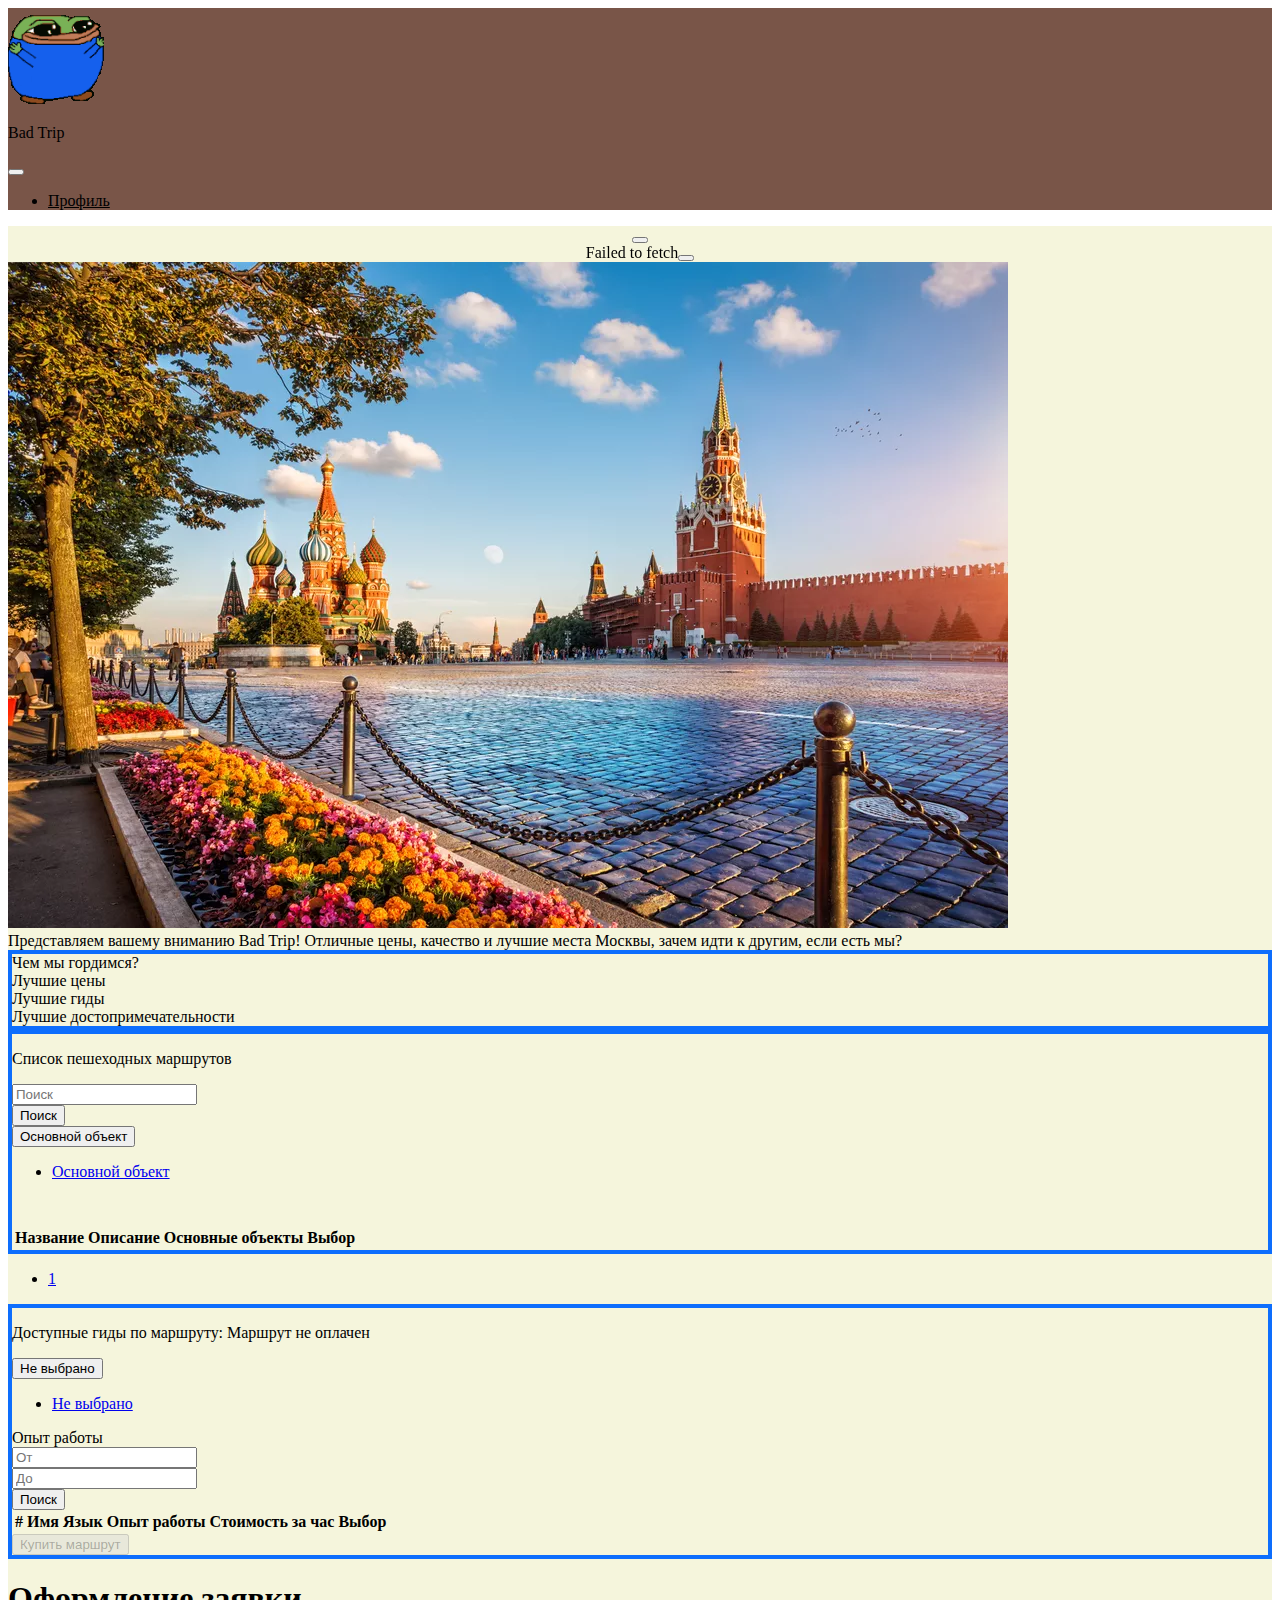
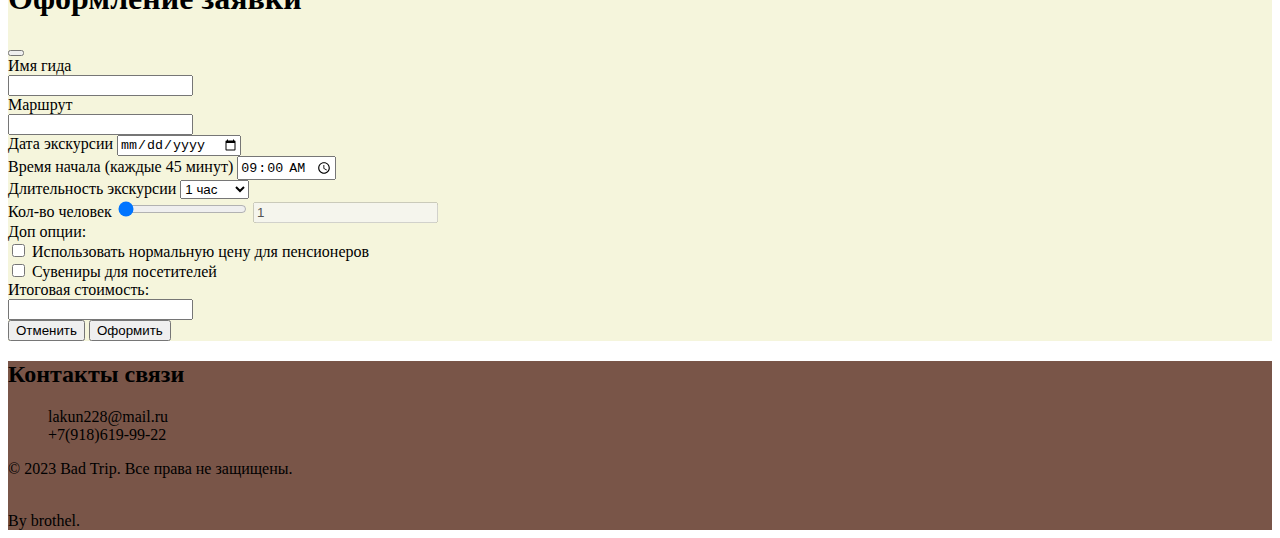
==== WebExam/index.html @ 53724a7d "Add files via upload" ====
<!DOCTYPE html>
<html lang="ru">

<head>
    <meta charset="UTF-8">
    <meta http-equiv="X-UA-Compatible" content="IE=edge">
    <meta name="viewport" content="width=device-width, initial-scale=1.0">
    <link href="https://cdn.jsdelivr.net/npm/bootstrap@5.2.3/dist/css/bootstrap.min.css" rel="stylesheet"
        integrity="sha384-rbsA2VBKQhggwzxH7pPCaAqO46MgnOM80zW1RWuH61DGLwZJEdK2Kadq2F9CUG65" crossorigin="anonymous">
    <link rel="stylesheet" href="https://cdn.jsdelivr.net/npm/bootstrap-icons@1.10.2/font/bootstrap-icons.css">
    <link rel="stylesheet" href="style.css">
    <title>Bad Trip</title>
</head>

<body>
    <header class="header">
        <nav class="navbar navbar-expand-lg">
            <div class="container">
                <div class="logo text-center mx-auto mx-md-5">
                    <img class="img-fluid w-100" src="pepe-clap.gif" alt="logo">
                </div>
                <div class="name-company d-flex flex-column ms-5">
                    <p class="fs-1 mb-0">Bad Trip</p>
                </div>
                <button class="navbar-toggler ms-auto" type="button" data-bs-toggle="collapse"
                    data-bs-target="#navbarSupportedContent" aria-controls="navbarSupportedContent"
                    aria-expanded="false" aria-label="Toggle navigation">
                    <span class="navbar-toggler-icon"></span>
                </button>
                <div class="collapse navbar-collapse" id="navbarSupportedContent">
                    <ul class="navbar-nav mb-2 mb-lg-0 ms-5 ms-lg-auto">
                        <li class="nav-item">
                            <a class="nav-link" href="lk.html">Профиль</a>
                        </li>
                    </ul>
                </div>
            </div>
        </nav>
    </header>

    <main>
        <div class="alerts w-75 mx-auto">
            <div class="d-none alert alert-warning alert-dismissible fade hidden" role="alert">
                <!-- <strong>Holy guacamole!</strong> You should check in on some of those fields below. -->
                <button type="button" class="btn-close" data-bs-dismiss="alert" aria-label="Close"></button>
            </div>
        </div>

        <div class="container py-5">
            <div class="row">
                <div class="col-12 col-md-6 mb-3 mb-md-0">
                    <div class="">
                        <img class="img-fluid w-100" src="image.jpg" alt="logo">
                    </div>
                </div>
                <div class="col-12 col-md-6 d-flex justify-content-center align-items-center fs-2 ">
                    Представляем вашему вниманию Bad Trip! Отличные цены, качество и лучшие места Москвы,
                    зачем идти к другим, если есть мы?
                </div>
            </div>
        </div>
        <div class="container py-5 dignity mb-5">
            <div class="row">
                <div class="col-12 fs-1 text-center">
                    Чем мы гордимся?
                    
                </div>
                <div class="col-12 col-md-4 text-center fs-3 my-2">
                    <span class="fs-5">Лучшие цены</span>
                </div>
                <div class="col-6 col-md-4 text-center fs-3 my-3">
                    <span class="fs-5">Лучшие гиды</span>
                </div>
                <div class="col-6 col-md-4 text-center fs-3 my-3">
                    <span class="fs-5">Лучшие достопримечательности</span>
                </div>
            </div>
        </div>
        <div class="container pt-5 routes-list">
            <div class="routes">
                <p class="fs-2">Список пешеходных маршрутов</p>
            </div>
            <div class="row gx-0">
                <div class="col-10 col-md-5">
                    <form role="search">
                        <input class="form-control search-field" type="search" placeholder="Поиск" aria-label="Search">
                    </form>
                </div>
                <div class="col-2">
                    <button type="button" class="btn btn-primary search-btn">Поиск</button>
                </div>
                <div class="dropdown col-12 col-md-5 overflow-auto">
                    <button class="btn btn-light btn-main-object dropdown-toggle float-md-end mt-3 mt-md-0"
                        type="button" data-bs-toggle="dropdown" aria-expanded="false">Основной объект</button>
                    <ul class="dropdown-menu main-objects-list">
                        <li><a class="dropdown-item" href="#">Основной объект</a></li>
                    </ul>
                </div>
            </div>

            <div class="py-3 row table-responsive">
                <table class="table table-bordered table-hover">
                    <thead class="">
                        <tr>
                            <th scope="col" data-bs-toggle="tooltip" data-bs-placement="top"
                                data-bs-custom-class="custom-tooltip"
                                data-bs-title="This top tooltip is themed via CSS variables.">Название</th>
                            <th scope="col">Описание</th>
                            <th scope="col">Основные объекты</th>
                            <th scope="col">Выбор</th>
                        </tr>
                    </thead>
                    <tbody class="table-routes">
                    </tbody>
                </table>
            </div>
        </div>
        <div class="container pb-3">
            <nav aria-label="Page navigation">
                <ul class="pagination justify-content-center d-flex flex-wrap">
                    <li class="page-item"><a class="page-link active bg-secondary text-warning" href="#">1</a></li>
                    <!-- <li class="page-item"><a class="page-link" href="#">2</a></li>
                        <li class="page-item"><a class="page-link" href="#">3</a></li> -->
                </ul>
            </nav>
        </div>

        <div class="container pt-5 guides-list" id="guides-list">
            <div class="guides">
                <p class="fs-2">Доступные гиды по маршруту: Маршрут не оплачен</p>
            </div>
            <div class="row">
                <div class="col-12 col-md-6">
                    <button class="btn btn-light btn-language dropdown-toggle" type="button" data-bs-toggle="dropdown"
                        aria-expanded="false"> Не выбрано</button>
                    <ul class="dropdown-menu language-list">
                        <li><a class="dropdown-item" href="#">Не выбрано</a></li>
                    </ul>
                </div>
                <div class="col-6 col-md-4">
                    <div class="row">
                        <div class="col-12 text-center fs-4">
                            Опыт работы
                        </div>
                        <div class="col-6">
                            <label for="work-min-experience" class="form-label"></label>
                            <input class="form-control" id="work-min-experience" placeholder="От">
                        </div>
                        <div class="col-6">
                            <label for="work-max-experience" class="form-label"></label>
                            <input class="form-control" id="work-max-experience" placeholder="До">
                        </div>
                    </div>
                </div>
                <div class="col-3 my-2">
                    <button type="button" class="btn btn-primary search-btn-guides">Поиск</button>
                </div>
            </div>

            <div class="py-3 row table-responsive mt-2">
                <table class="table table-bordered table-hover">
                    <thead class="">
                        <tr>
                            <th scope="col" class="text-center fs-1">#</th>
                            <th scope="col">Имя</th>
                            <th scope="col">Язык</th>
                            <th scope="col">Опыт работы</th>
                            <th scope="col">Стоимость за час</th>
                            <th scope="col">Выбор</th>
                        </tr>
                    </thead>
                    <tbody class="table-guides">
                        <!-- <tr class="fs-6">
                            <th scope="row" class="fs-1 text-center"><span class="bi bi-person-rolodex"></span></th>
                            <td>Makar</td>
                            <td>Rus, Eng</td>
                            <td>5 let</td>
                            <td>Стоимость/час</td>
                            <td class="">
                                <button class="btn btn-light" type="button" aria-expanded="false">
                                    Выбрать
                                </button>
                            </td>
                        </tr> -->
                    </tbody>
                </table>
                <button type="button" class="btn btn-primary text-warning checkout-route" data-bs-toggle="modal"
                    data-bs-target="#addTask" data-action="show" disabled>Купить маршрут</button>
            </div>
        </div>

        <div class="modal fade" id="addTask" tabindex="-1" aria-labelledby="exampleModalLabel" aria-hidden="true">
            <div class="modal-dialog modal-dialog-centered modal-lg">
                <div class="modal-content">
                    <div class="modal-header">
                        <h1 class="modal-title fs-5" id="exampleModalLabel">Оформление заявки</h1>
                        <button type="button" class="btn-close" data-bs-dismiss="modal" aria-label="Close"></button>
                    </div>

                    <div class="modal-body">
                        <form id="create-task-form">
                            <div class="mb-3 row">
                                <label for="name" class="col-form-label col-md-4">Имя гида</label>
                                <div class="col-md-8">
                                    <input type="text" class="form-control-plaintext" readonly id="name" name="name">
                                </div>
                            </div>
                            <div class="mb-3 row">
                                <label for="desc" class="col-form-label col-md-4">Маршрут</label>
                                <div class="col-md-8">
                                    <input type="text" class="form-control-plaintext" readonly id="route" name="route">
                                </div>
                            </div>
                            <div class="row">
                                <div class="col-6 col-md-4 mb-1">
                                    <label for="date" class="mb-1">Дата экскурсии</label>
                                    <input type="date" id="date" required>
                                </div>
                                <div class="col-6 col-md-4">
                                    <label for="time" class="mb-1">Время начала (каждые 45 минут)</label>
                                    <input type="time" id="time" min="09:00" max="23:00" step="1800" value="09:00" required>
                                </div>
                                <div class="col-6 col-md-4 mb-2">
                                    <label for="selectLength" class="mb-1">Длительность экскурсии</label>
                                    <select id="selectLength" class="form-select" aria-label="Default select example">
                                        <option value="1" selected>1 час</option>
                                        <option value="2">2 часа</option>
                                        <option value="3">5 часов</option>
                                    </select>
                                </div>
                                <div class="col-6 my-2">
                                    <label for="customRange2" class="form-label">Кол-во человек</label>
                                    <input type="range" class="form-range" min="1" max="20" step="1" id="customRange2"
                                        value="1">
                                    <input type="text" class="form-control" id="number-people" name="number-people"
                                        value="1" disabled>
                                </div>
                                <label for="flexSwitchCheckDefault" class="mb-1">Доп опции:</label>
                                <div class="form-check form-switch">
                                    <input class="form-check-input" type="checkbox" role="switch" id="option1">
                                    <label class="form-check-label" for="option1">Использовать нормальную цену для
                                        пенсионеров</label>
                                </div>
                                <div class="form-check form-switch mb-2">
                                    <input class="form-check-input" type="checkbox" role="switch" id="option2">
                                    <label class="form-check-label" for="option2">Сувениры для
                                        посетителей</label>
                                </div>
                                <div class="mb-3 row mt-2">
                                    <label for="name" class="col-form-label col-md-6">Итоговая стоимость:</label>
                                    <div class="col-md-6 mt-md-2">
                                        <input type="text" class="form-control-plaintext" readonly id="price"
                                            name="price">
                                    </div>
                                </div>
                            </div>
                        </form>
                    </div>
                    <div class="modal-footer">
                        <button type="button" class="btn btn-secondary back-btn" data-bs-dismiss="modal">Отменить</button>
                        <button type="button" form="create-task-form"
                            class="btn btn-primary create-btn">Оформить</button>
                    </div>
                </div>
            </div>
        </div>
    </main>
    <footer class="">
        <div class="py-3 me-auto d-flex justify-content-center align-items-center flex-column">
            <h2>Контакты связи</h2>
            <ul class="nav flex-column">
                lakun228@mail.ru<br>
                +7(918)619-99-22<br>          
            </ul>
        </div>
        <div class="d-flex flex-column justify-content-center align-items-center py-3">
            <p class="ms-1">© 2023 Bad Trip. Все права не защищены.</p><br>
            By brothel.
        </div>
        
    </footer>

    <script src="https://cdn.jsdelivr.net/npm/bootstrap@5.2.2/dist/js/bootstrap.bundle.min.js"
        integrity="sha384-OERcA2EqjJCMA+/3y+gxIOqMEjwtxJY7qPCqsdltbNJuaOe923+mo//f6V8Qbsw3"
        crossorigin="anonymous"></script>
    <script src="main.js"></script>
</body>

</html>
---- WebExam/style.css ----
header, footer {
    background-color: #795548;
}

.logo {
    width: 150px;
}

.nav-link, footer {
    color: black;
}

.name-company p {
    color: black;
}

main {
    background-color: beige;
}

.routes-list, .guides-list, .dignity {
    border: #0d6efd 4px solid;
}

.custom-tooltip {
    --bs-tooltip-bg: var(--bs-secondary);
}

.dropdown {
    height: 100px;
}

.modal-content {
    background-color:beige;
}

.alerts {
    position: sticky;
    top: 0;
    text-align: center;
}
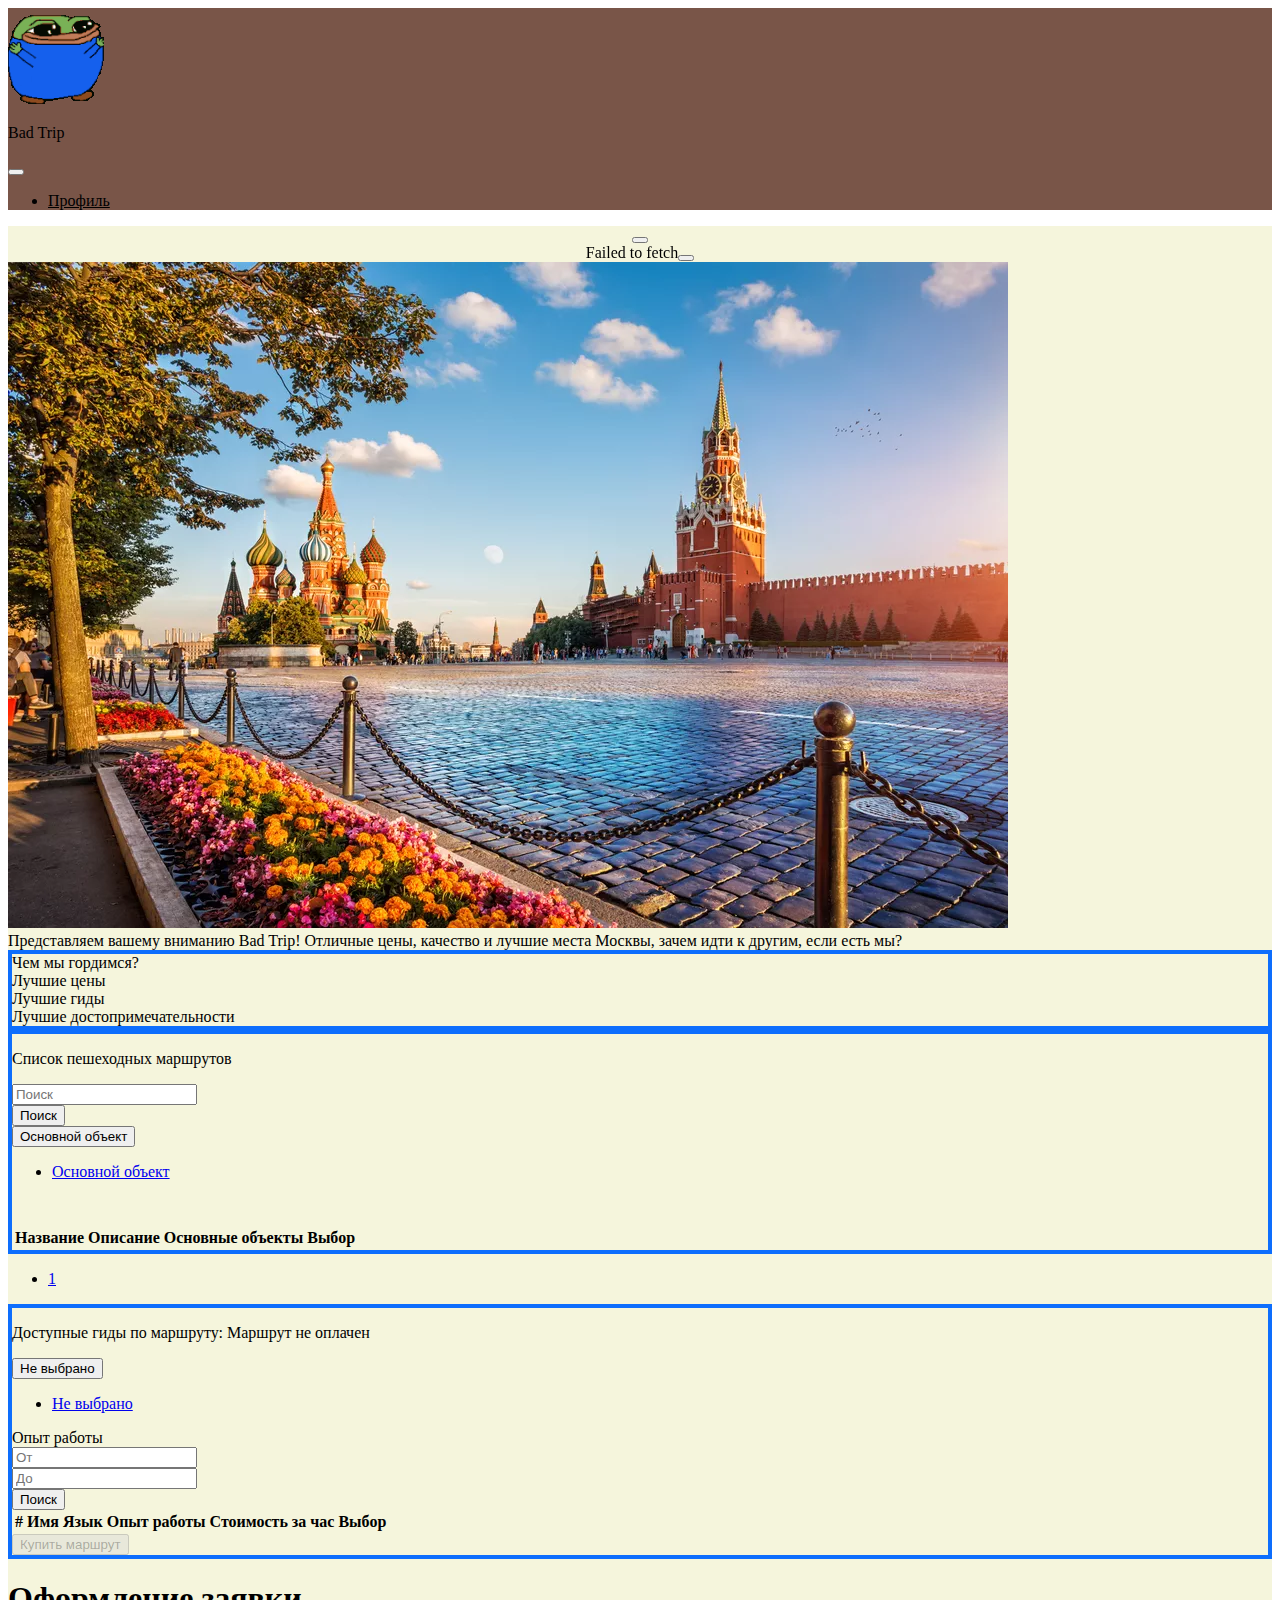
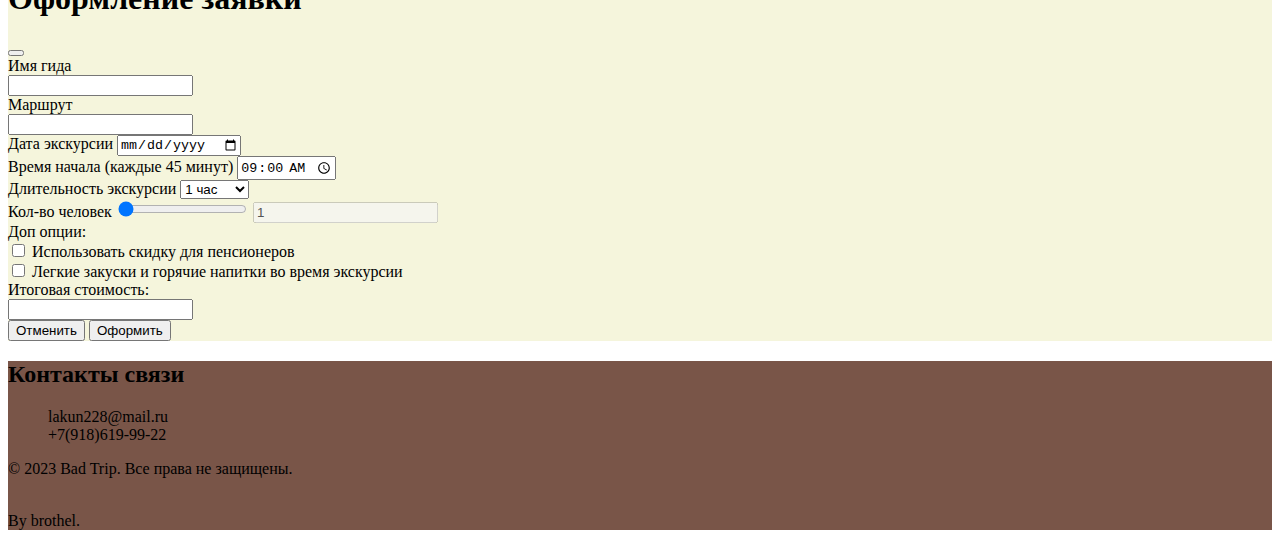
==== commit e9dc5c7c: "Add files via upload" ====
--- a/WebExam/index.html
+++ b/WebExam/index.html
@@ -41,7 +41,6 @@
     <main>
         <div class="alerts w-75 mx-auto">
             <div class="d-none alert alert-warning alert-dismissible fade hidden" role="alert">
-                <!-- <strong>Holy guacamole!</strong> You should check in on some of those fields below. -->
                 <button type="button" class="btn-close" data-bs-dismiss="alert" aria-label="Close"></button>
             </div>
         </div>
@@ -119,8 +118,6 @@
             <nav aria-label="Page navigation">
                 <ul class="pagination justify-content-center d-flex flex-wrap">
                     <li class="page-item"><a class="page-link active bg-secondary text-warning" href="#">1</a></li>
-                    <!-- <li class="page-item"><a class="page-link" href="#">2</a></li>
-                        <li class="page-item"><a class="page-link" href="#">3</a></li> -->
                 </ul>
             </nav>
         </div>
@@ -170,18 +167,6 @@
                         </tr>
                     </thead>
                     <tbody class="table-guides">
-                        <!-- <tr class="fs-6">
-                            <th scope="row" class="fs-1 text-center"><span class="bi bi-person-rolodex"></span></th>
-                            <td>Makar</td>
-                            <td>Rus, Eng</td>
-                            <td>5 let</td>
-                            <td>Стоимость/час</td>
-                            <td class="">
-                                <button class="btn btn-light" type="button" aria-expanded="false">
-                                    Выбрать
-                                </button>
-                            </td>
-                        </tr> -->
                     </tbody>
                 </table>
                 <button type="button" class="btn btn-primary text-warning checkout-route" data-bs-toggle="modal"
@@ -238,13 +223,12 @@
                                 <label for="flexSwitchCheckDefault" class="mb-1">Доп опции:</label>
                                 <div class="form-check form-switch">
                                     <input class="form-check-input" type="checkbox" role="switch" id="option1">
-                                    <label class="form-check-label" for="option1">Использовать нормальную цену для
+                                    <label class="form-check-label" for="option1">Использовать скидку для
                                         пенсионеров</label>
                                 </div>
                                 <div class="form-check form-switch mb-2">
                                     <input class="form-check-input" type="checkbox" role="switch" id="option2">
-                                    <label class="form-check-label" for="option2">Сувениры для
-                                        посетителей</label>
+                                    <label class="form-check-label" for="option2">Легкие закуски и горячие напитки во время экскурсии</label>
                                 </div>
                                 <div class="mb-3 row mt-2">
                                     <label for="name" class="col-form-label col-md-6">Итоговая стоимость:</label>
